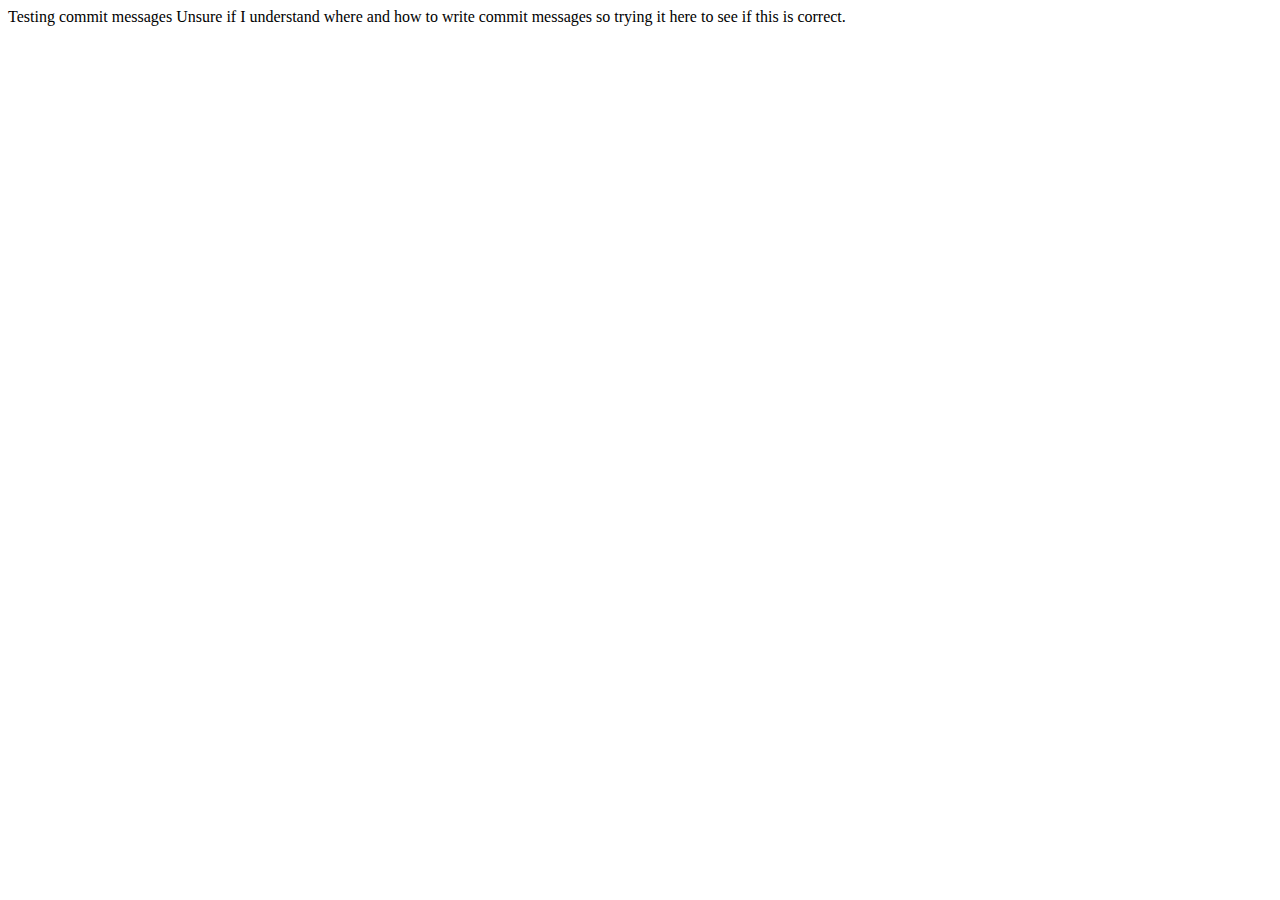
==== index.html @ 321cbbde "add index.html" ====
<!DOCTYPE html>
<html lang="en">
<head>
    <meta charset="UTF-8">
    <meta name="viewport" content="width=device-width, initial-scale=1.0">
    <title>Donut's recipes page</title>
</head>
Testing commit messages

Unsure if I understand where and how to write commit messages
so trying it here to see if this is correct.
<body>
    
</body>
</html>
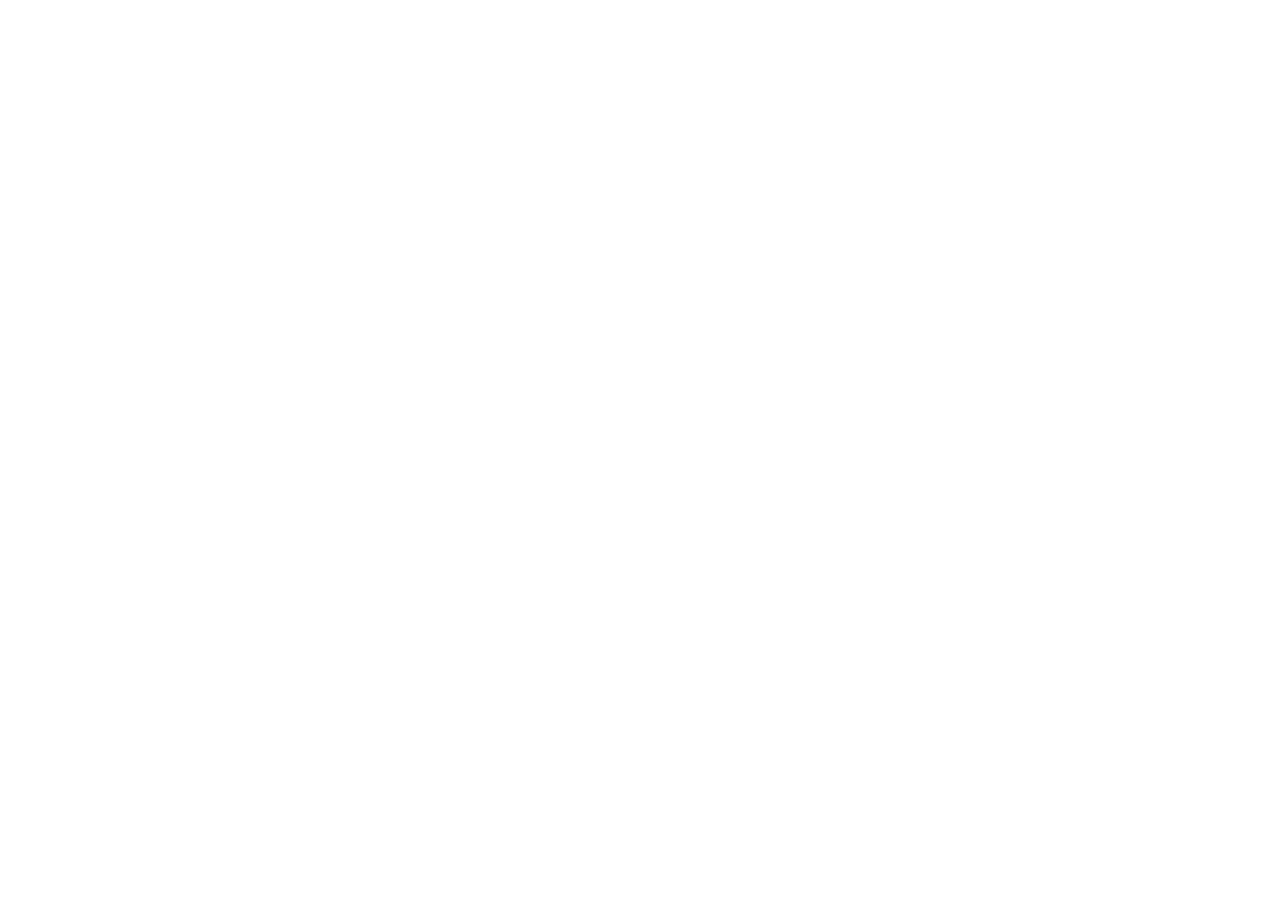
==== commit 1f4a031a: "Chore:Capitalized the Index Title" ====
--- a/index.html
+++ b/index.html
@@ -5,10 +5,6 @@
     <meta name="viewport" content="width=device-width, initial-scale=1.0">
     <title>Donut's recipes page</title>
 </head>
-Testing commit messages
-
-Unsure if I understand where and how to write commit messages
-so trying it here to see if this is correct.
 <body>
     
 </body>
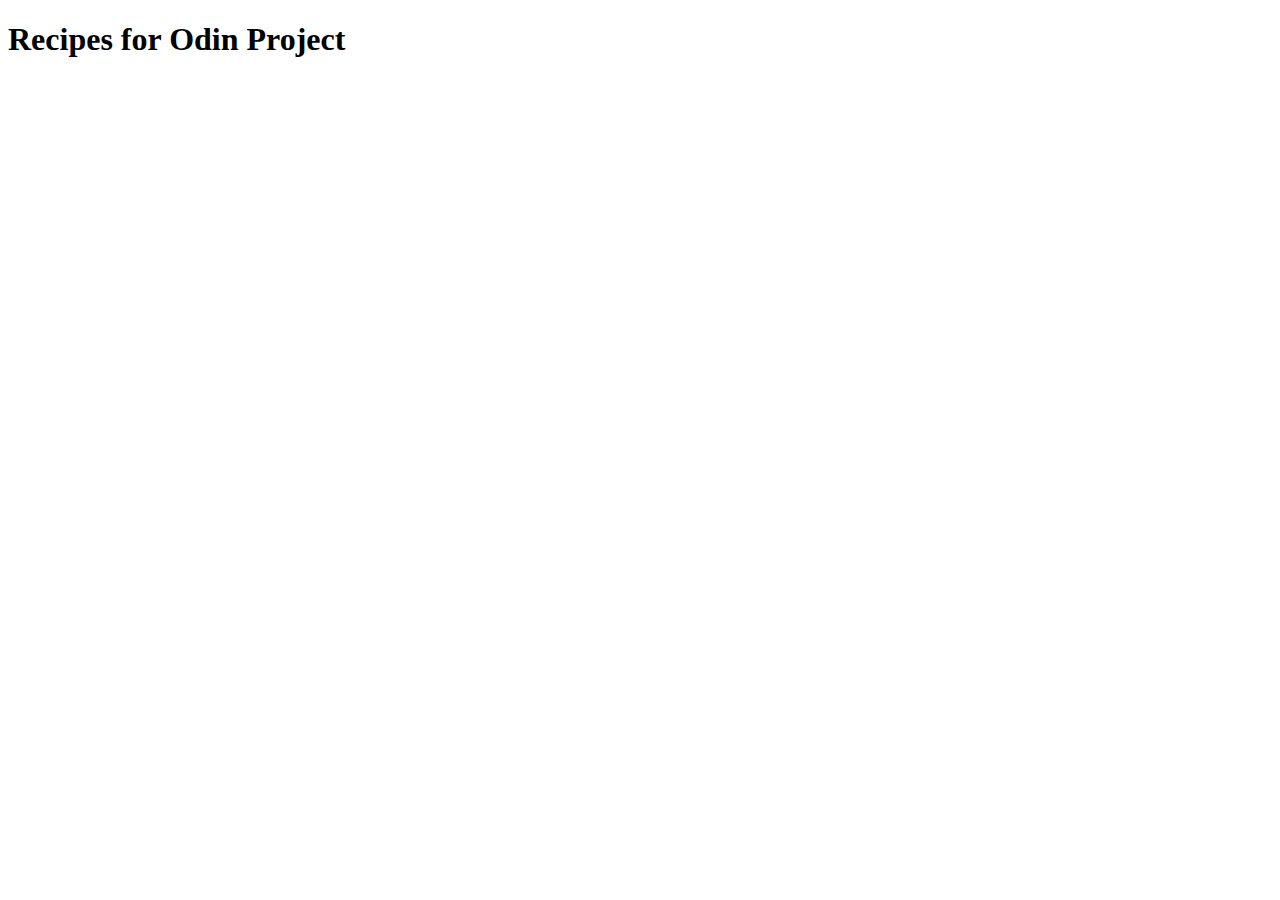
==== commit ca4ce29f: "Chore: added 'odin recipes' header" ====
--- a/index.html
+++ b/index.html
@@ -3,9 +3,9 @@
 <head>
     <meta charset="UTF-8">
     <meta name="viewport" content="width=device-width, initial-scale=1.0">
-    <title>Donut's recipes page</title>
+    <title>Donut's Recipes Page</title>
 </head>
 <body>
-    
+    <h1> Recipes for Odin Project</h1>
 </body>
 </html>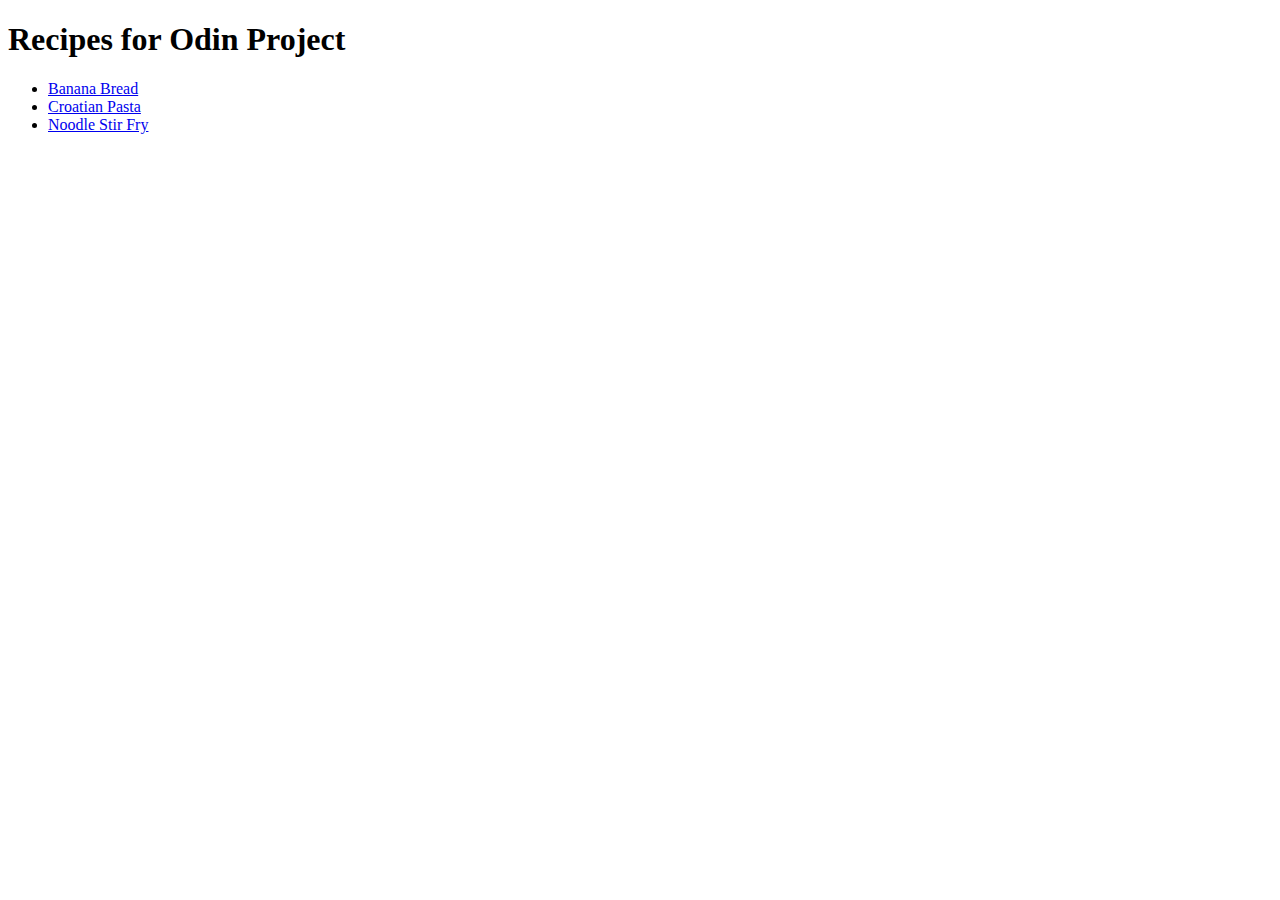
==== commit b3e0bd40: "Chore: Updated Banana Bread Recipe page" ====
--- a/index.html
+++ b/index.html
@@ -7,5 +7,12 @@
 </head>
 <body>
     <h1> Recipes for Odin Project</h1>
+    <ul>
+        <li><a href="recipes/Banana_bread.html" target="_blank" rel="noopener noreferrer"> Banana Bread</a></li> 
+        <li><a href="recipes/croatian_pasta.html" target="_blank" rel="noopener noreferrer"> Croatian Pasta</a></li>
+        <li><a href="recipes/noodle_stirfry.html" target="_blank" rel="noopener noreferrer">Noodle Stir Fry</a></li>
+    </ul>
+
+
 </body>
 </html>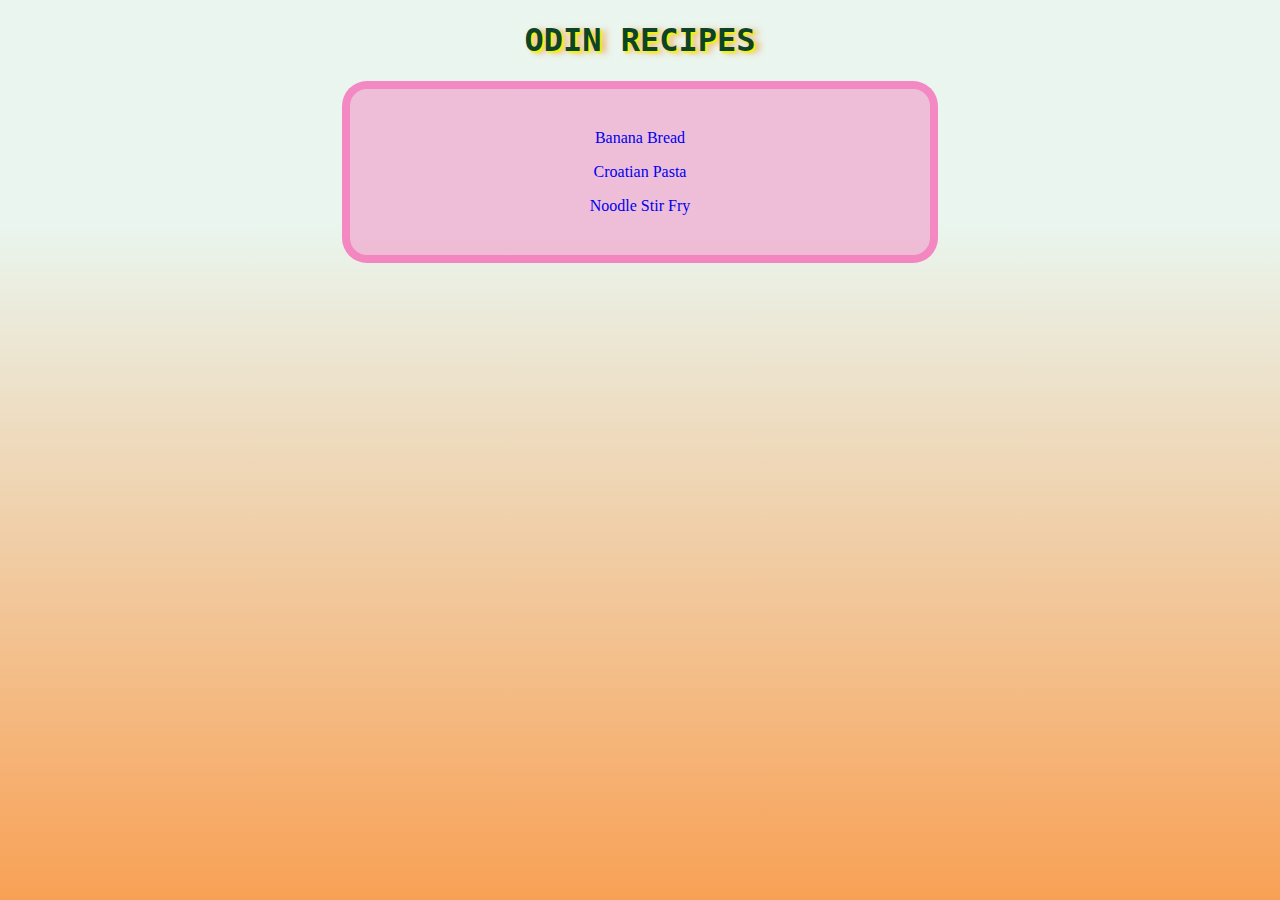
==== commit 4fdcefa5: "Chore" ====
--- a/index.html
+++ b/index.html
@@ -3,16 +3,16 @@
 <head>
     <meta charset="UTF-8">
     <meta name="viewport" content="width=device-width, initial-scale=1.0">
+    <link rel="stylesheet" href="styles.css"/>
     <title>Donut's Recipes Page</title>
 </head>
 <body>
-    <h1> Recipes for Odin Project</h1>
-    <ul>
-        <li><a href="recipes/Banana_bread.html" target="_blank" rel="noopener noreferrer"> Banana Bread</a></li> 
-        <li><a href="recipes/croatian_pasta.html" target="_blank" rel="noopener noreferrer"> Croatian Pasta</a></li>
-        <li><a href="recipes/noodle_stirfry.html" target="_blank" rel="noopener noreferrer">Noodle Stir Fry</a></li>
-    </ul>
-
-
+    <h1>Odin Recipes</h1>
+    <div>
+        <div class="box">
+        <div class="links"><a href="recipes/Banana_bread.html" target="_blank" rel="noopener noreferrer"> Banana Bread</a></p> 
+        <div class="links"><a href="recipes/croatian_pasta.html" target="_blank" rel="noopener noreferrer"> Croatian Pasta</a></p>
+        <div class="links"><a href="recipes/noodle_stirfry.html" target="_blank" rel="noopener noreferrer">Noodle Stir Fry</a>
+    </div>
 </body>
 </html>--- a/styles.css
+++ b/styles.css
@@ -0,0 +1,42 @@
+body {
+  background-image: linear-gradient(to bottom,  rgba(51, 163, 94, 0.106) 25%, rgba(245, 114, 0, 0.668));
+  height: 100%;
+  margin: 0%;
+  background-repeat: no-repeat;
+  background-attachment: fixed;   
+}
+
+a {
+  text-decoration: none;
+}
+
+h1{
+  font-size: 32px;
+  text-align: center;
+  text-transform: uppercase;
+  color: transparent;
+  background-clip: text;
+  -webkit-background-clip: text;
+  font-family: monospace;
+  text-shadow:  0px 0px 0px rgb(13, 67, 40),
+                2px 2px 2px rgb(241, 245, 0),
+                6px 2px 6px rgba(245, 114, 0, 0.53);
+  -webkit-text-stroke-width: 0px;
+  -webkit-text-stroke-color: black;  
+}
+ .links {
+    text-align: center;
+    color: rgb(0, 46, 250);
+  }
+
+  .box,
+  .bigbox {
+      border-radius: 25px;
+      border: 8px solid rgba(255, 0, 144, 0.288);
+      background-color: rgba(255, 0, 144, 0.223);
+      padding: 40px;
+      margin: auto;
+      display: block;
+      width: 500px;
+    }
+  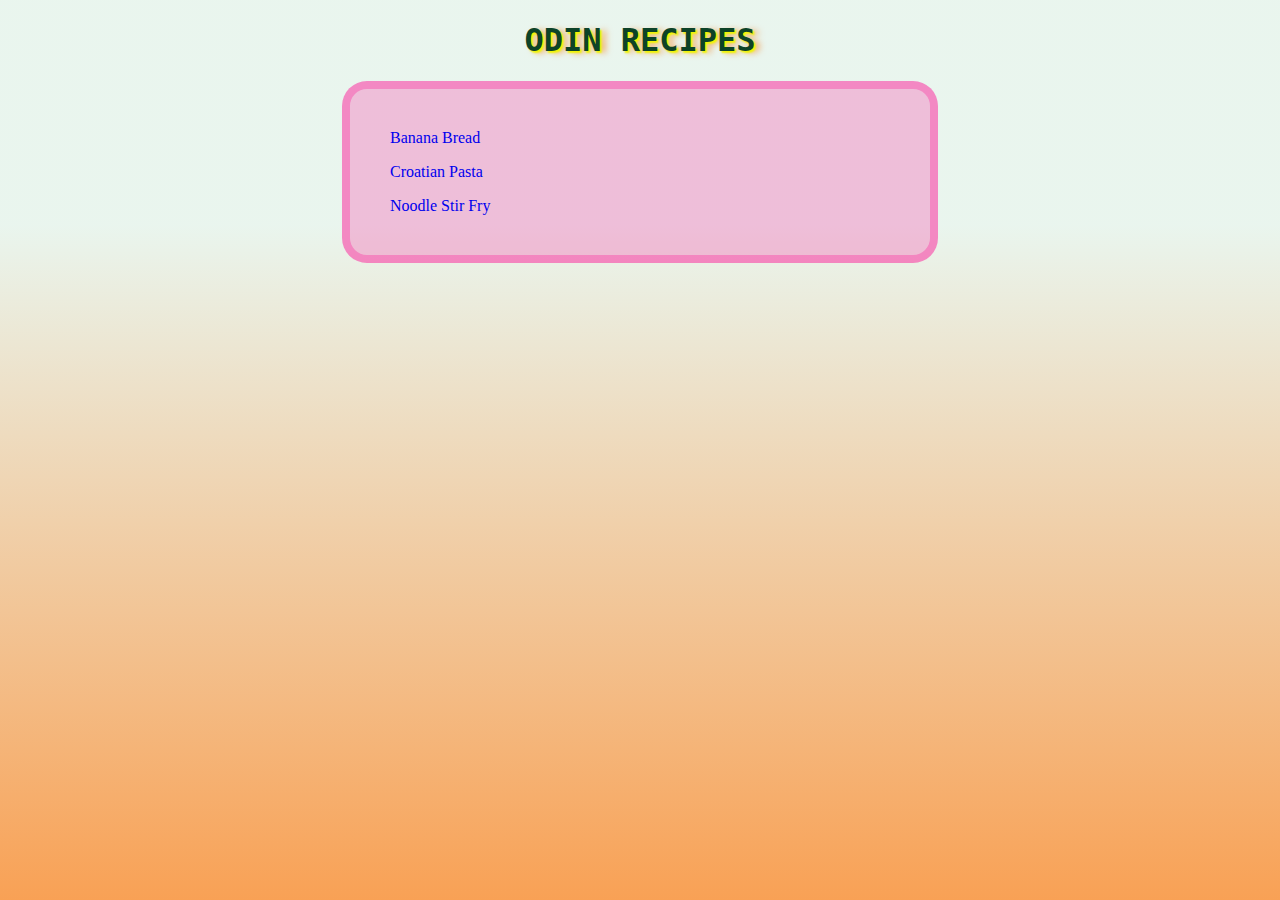
==== commit 1e1fdf0d: "Chore" ====
--- a/index.html
+++ b/index.html
@@ -6,13 +6,15 @@
     <link rel="stylesheet" href="styles.css"/>
     <title>Donut's Recipes Page</title>
 </head>
+<style>
+</style>
 <body>
     <h1>Odin Recipes</h1>
     <div>
         <div class="box">
-        <div class="links"><a href="recipes/Banana_bread.html" target="_blank" rel="noopener noreferrer"> Banana Bread</a></p> 
-        <div class="links"><a href="recipes/croatian_pasta.html" target="_blank" rel="noopener noreferrer"> Croatian Pasta</a></p>
-        <div class="links"><a href="recipes/noodle_stirfry.html" target="_blank" rel="noopener noreferrer">Noodle Stir Fry</a>
-    </div>
+        <a href="recipes/Banana_bread.html" target="_blank" rel="noopener noreferrer"> Banana Bread</a></p> 
+        <a href="recipes/croatian_pasta.html" target="_blank" rel="noopener noreferrer"> Croatian Pasta</a></p>
+        <a href="recipes/noodle_stirfry.html" target="_blank" rel="noopener noreferrer">Noodle Stir Fry</a>
+        </div>
 </body>
 </html>--- a/styles.css
+++ b/styles.css
@@ -29,8 +29,7 @@
     color: rgb(0, 46, 250);
   }
 
-  .box,
-  .bigbox {
+  .box {
       border-radius: 25px;
       border: 8px solid rgba(255, 0, 144, 0.288);
       background-color: rgba(255, 0, 144, 0.223);
@@ -39,4 +38,3 @@
       display: block;
       width: 500px;
     }
-  